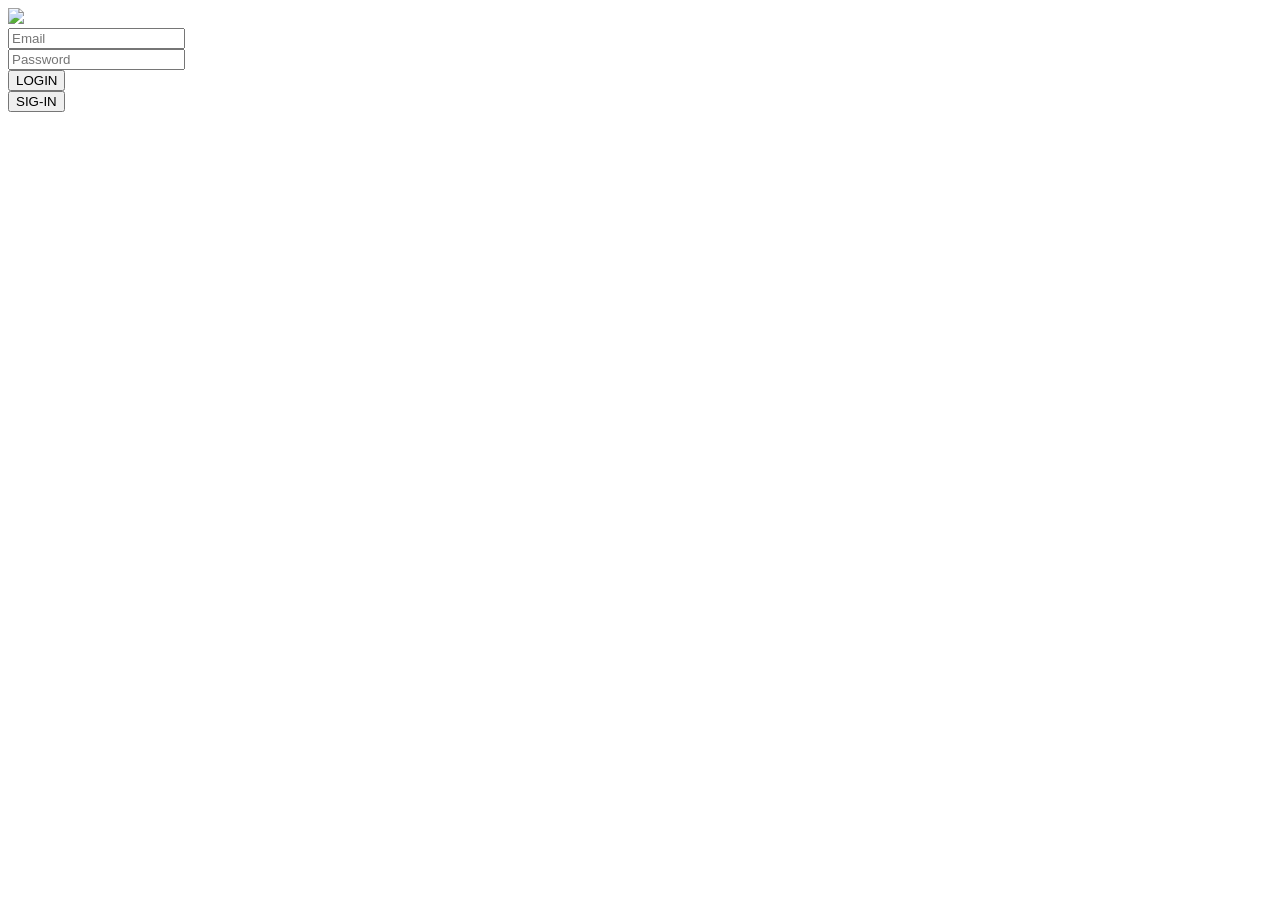
==== index.html @ 3fff740c "Validation/results" ====
<!DOCTYPE html>
<html lang="en">

<head>
    <meta charset="UTF-8">
    <meta http-equiv="X-UA-Compatible" content="IE=edge">
    <meta name="viewport" content="width=device-width, initial-scale=1.0">
    <title>QuizzyWize</title>
    <link rel="stylesheet" href="./style_main.css">
</head>

<body>
    <main id="main_quiz">
        <section>
            <div class="image_prin">
                <img src="../imageMain/logo.jpeg">
            </div>
        </section>
        <!-- 
        <section class="regis">
            <h3>Registro</h3>
            <form id="form1" action="#" method="POST">
                <label for="email">Email:</label><br>
                <input type="email" id="email" name="email" placeholder="Introduce un email..."><br>
                <label for="pass">Contraseña:</label><br>
                <input type="password" id="pass" name="pass" placeholder="Introduce una contraseña..."><br>
                <label for="pass2">Repite contraseña:</label><br>
                <input type="password" id="pass2" name="pass2" placeholder="Repite la contraseña..."><br><br>
                <input type="submit" value="Enviar">
            </form>
        </section> -->

        <form id="form2" action="#" method="POST">
            <section class="row_regis">
                <div class="column_regis">
                    <div class="input-group">
                        <label><input type="email" id="email2" name="email2" placeholder="Email"></label><br>
                        <label><input type="password" id="pass3" name="pass3" placeholder="Password"></label><br>
                    </div>
                </div>
            </section>

            <div class="row_regis">
                <div class="input-bottom">
                    <input type="submit" value="LOGIN" href="./quiz.html">
                </div>
            </div>
            
            <div class="row_regis">
                <div class="input-bottom">

                    <input type="button" value="SIG-IN">
                </div>
            </div>
        </form>

        <!-- The core Firebase JS SDK is always required and must be listed first -->
        <script src="https://www.gstatic.com/firebasejs/8.7.1/firebase-app.js"></script>

        <!-- TODO: Add SDKs for Firebase products that you want to use
            https://firebase.google.com/docs/web/setup#available-libraries -->
        <script src="https://www.gstatic.com/firebasejs/8.7.1/firebase-firestore.js"></script>
        <script src="https://www.gstatic.com/firebasejs/8.7.1/firebase-auth.js"></script>

    </main>
    <script src="./script.js"></script>
</body>

</html>
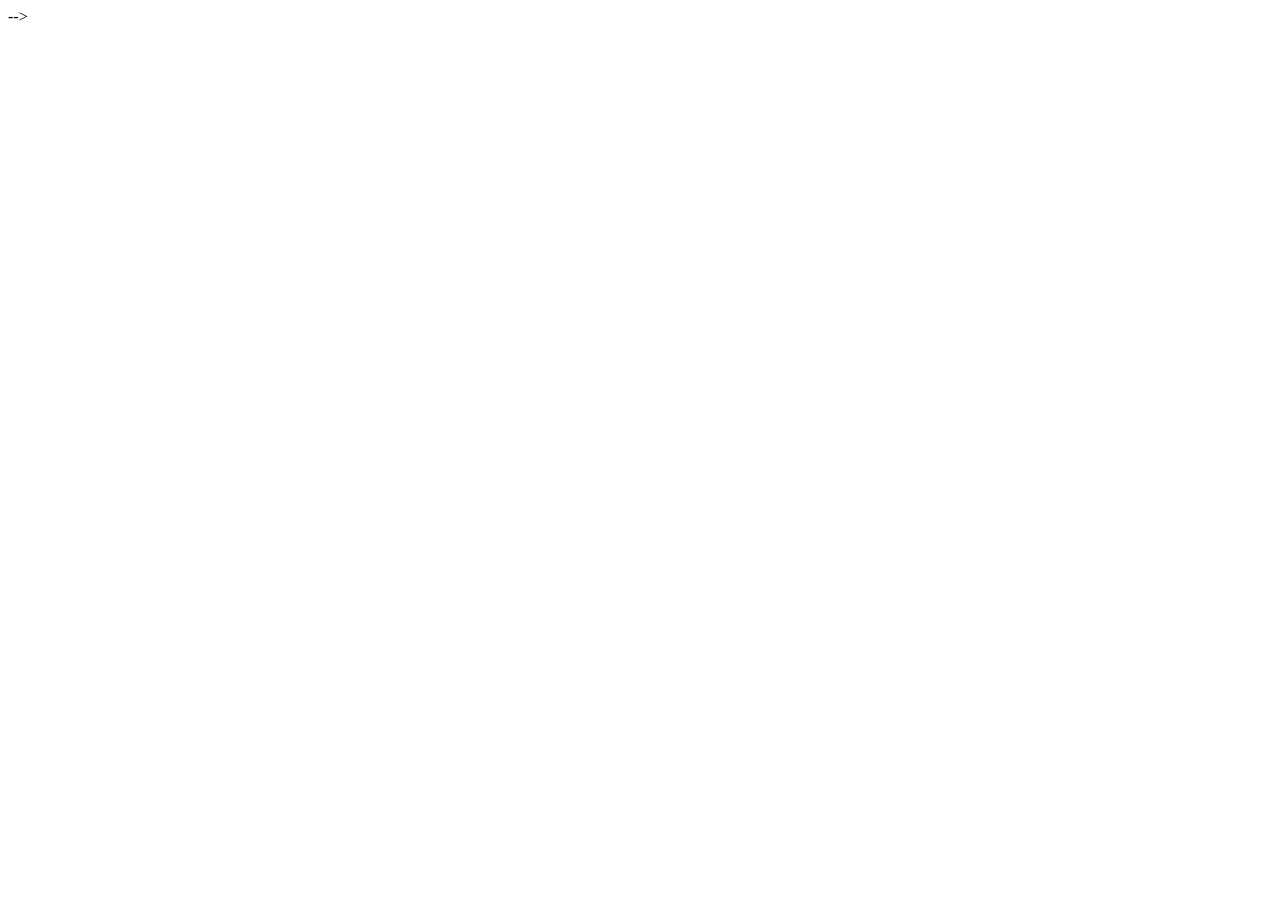
==== commit b49bf030: "Co-authored-by: Alicia <alicia3194@users.noreply.github.com>" ====
--- a/index.html
+++ b/index.html
@@ -1,4 +1,4 @@
-<!DOCTYPE html>
+<!-- <!DOCTYPE html>
 <html lang="en">
 
 <head>
@@ -16,7 +16,7 @@
                 <img src="../imageMain/logo.jpeg">
             </div>
         </section>
-        <!-- 
+
         <section class="regis">
             <h3>Registro</h3>
             <form id="form1" action="#" method="POST">
@@ -28,7 +28,7 @@
                 <input type="password" id="pass2" name="pass2" placeholder="Repite la contraseña..."><br><br>
                 <input type="submit" value="Enviar">
             </form>
-        </section> -->
+        </section>
 
         <form id="form2" action="#" method="POST">
             <section class="row_regis">
@@ -48,22 +48,21 @@
             
             <div class="row_regis">
                 <div class="input-bottom">
-
                     <input type="button" value="SIG-IN">
                 </div>
             </div>
         </form>
 
         <!-- The core Firebase JS SDK is always required and must be listed first -->
-        <script src="https://www.gstatic.com/firebasejs/8.7.1/firebase-app.js"></script>
+<script src="https://www.gstatic.com/firebasejs/8.7.1/firebase-app.js"></script>
 
-        <!-- TODO: Add SDKs for Firebase products that you want to use
-            https://firebase.google.com/docs/web/setup#available-libraries -->
-        <script src="https://www.gstatic.com/firebasejs/8.7.1/firebase-firestore.js"></script>
-        <script src="https://www.gstatic.com/firebasejs/8.7.1/firebase-auth.js"></script>
+<!-- TODO: Add SDKs for Firebase products that you want to use
+        https://firebase.google.com/docs/web/setup#available-libraries -->
+<script src="https://www.gstatic.com/firebasejs/8.7.1/firebase-firestore.js"></script>
+<script src="https://www.gstatic.com/firebasejs/8.7.1/firebase-auth.js"></script>
 
-    </main>
-    <script src="./script.js"></script>
+</main>
+<script src="./script.js"></script>
 </body>
 
-</html>+</html> -->
--- a/style_main.css
+++ b/style_main.css
@@ -0,0 +1,110 @@
+/* ESTÁN SOLO ESTILOS PARA PANTALLA GRANDE*/
+body {
+  font-family: Arial, sans-serif;
+  text-align: center;
+  background-image: url("../imageMain/movinu.gif");
+  background-repeat: no-repeat;
+  background-size: cover;
+}
+
+main {
+  display: block;
+  justify-content: center;
+  width: 500px;   /* mobil first cambiar el tamaño */
+  margin: 20px auto;
+  padding: 16px;
+  background-color: #000000dc;
+  box-shadow: 0 0 10px rgba(0, 0, 0, 0.2);
+  font-size: 10px;
+  letter-spacing: 1px;
+  text-shadow: 2px 2px 4px rgba(0, 0, 0, 0.2);
+  text-align: center;
+  border-radius: 10px;
+  color: #fff;
+}
+
+.image_prin > img {
+  /* mobil first cambiar el tamaño */
+  width: 400px;
+  height: 350px; 
+}
+
+
+form {
+  background-position: 100px;
+  padding: 1.2em; 
+  color: black;
+  border-radius: 10px;
+  text-align: center;
+  margin: 20px;
+}
+
+form > h3 {
+  font-size: 18px;
+}
+
+.row_regis {
+  display: flex;
+  justify-content: center;
+}
+
+.column_regis {
+  display: flex;
+  flex-direction: column;
+  justify-content: center;
+  align-items: center;
+  padding: 1em;
+  border-radius: 10px;
+}
+
+.input-group {
+  margin: 10px;
+}
+
+label {
+  display: block;
+  font-size: 20px;
+  margin: 10px;
+}
+
+input[type="email"],
+input[type="password"] {
+  font-size: 20px;
+  border-radius: 8px;
+  border: 4px solid #FF1493;
+  padding: 10px;
+  text-align: center;
+}
+
+.input-bottom {
+  margin-top: 6px;
+}
+
+input[type="submit"] {
+  display: block;
+  justify-content: center;
+  font-size: 20px; 
+  padding: 10px 20px;
+ margin-top: 20px;
+  background-color: #41f6d1;
+  color: black;
+  border-radius: 8px;
+
+}
+
+input[type="button"] {
+  display: block;
+  justify-content: center;
+  font-size: 20px; 
+  padding: 10px 20px;
+ margin-top: 20px;
+  background-color: #ff1494;
+  color:whitesmoke;
+  border-radius: 8px;
+
+}
+
+input[type="submit"]:hover, input[type="button"]:hover {
+  background-color: gray;
+}
+
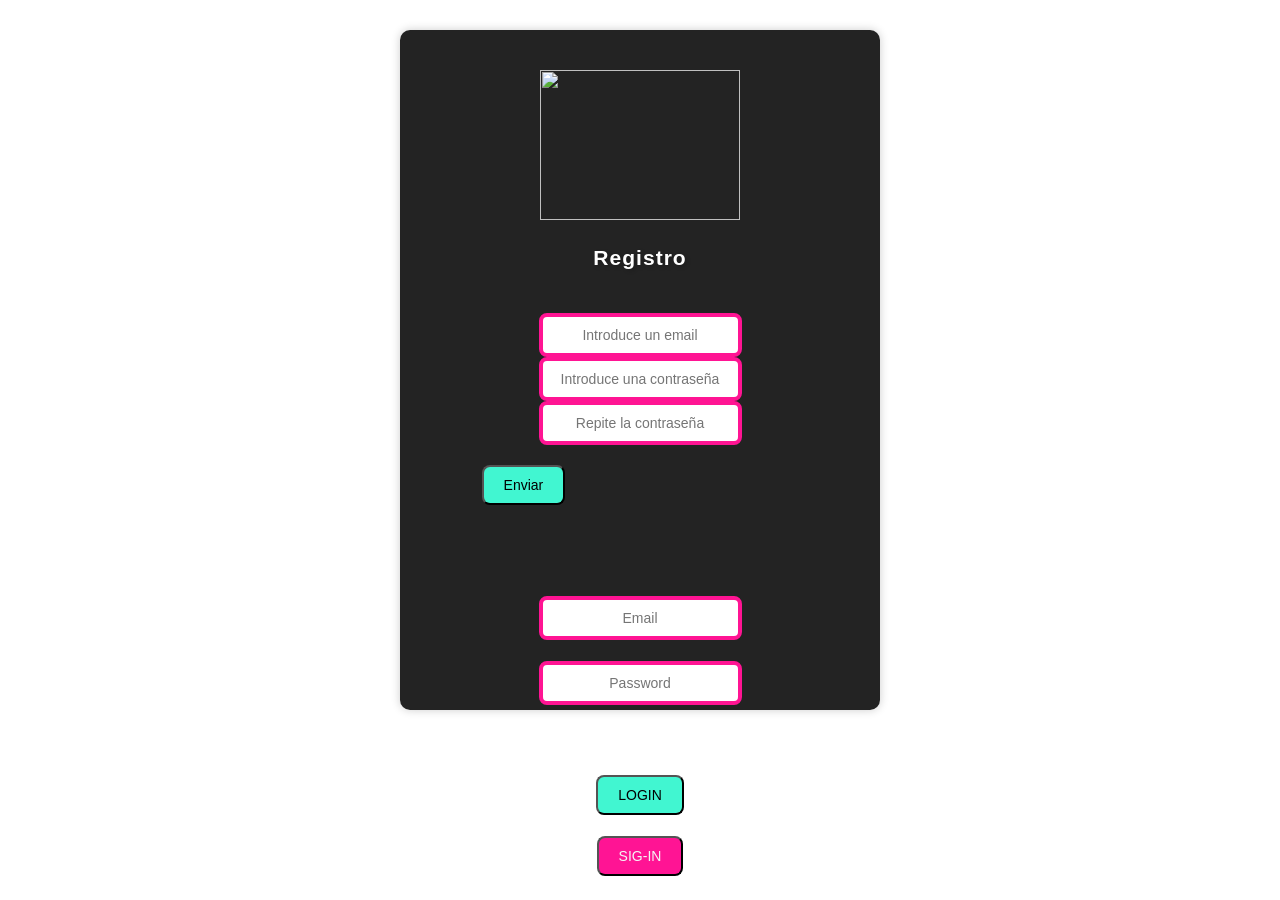
==== commit 8c162edc: "rematando cosas" ====
--- a/index.html
+++ b/index.html
@@ -1,4 +1,4 @@
-<!-- <!DOCTYPE html>
+<!DOCTYPE html>
 <html lang="en">
 
 <head>
@@ -20,12 +20,10 @@
         <section class="regis">
             <h3>Registro</h3>
             <form id="form1" action="#" method="POST">
-                <label for="email">Email:</label><br>
-                <input type="email" id="email" name="email" placeholder="Introduce un email..."><br>
-                <label for="pass">Contraseña:</label><br>
-                <input type="password" id="pass" name="pass" placeholder="Introduce una contraseña..."><br>
-                <label for="pass2">Repite contraseña:</label><br>
-                <input type="password" id="pass2" name="pass2" placeholder="Repite la contraseña..."><br><br>
+
+                <label><input type="email" id="email" name="email" placeholder="Introduce un email"><br></label>
+                <label><input type="password" id="pass" name="pass" placeholder="Introduce una contraseña"><br></label>
+                <label><input type="password" id="pass2" name="pass2" placeholder="Repite la contraseña"><br></label>
                 <input type="submit" value="Enviar">
             </form>
         </section>
@@ -42,27 +40,26 @@
 
             <div class="row_regis">
                 <div class="input-bottom">
-                    <input type="submit" value="LOGIN" href="./quiz.html">
+                    <input type="submit" value="LOGIN" href="quiz.html">
                 </div>
             </div>
-            
             <div class="row_regis">
                 <div class="input-bottom">
-                    <input type="button" value="SIG-IN">
+                    <input id="button_sigIn" type="button" value="SIG-IN">
                 </div>
             </div>
         </form>
 
         <!-- The core Firebase JS SDK is always required and must be listed first -->
-<script src="https://www.gstatic.com/firebasejs/8.7.1/firebase-app.js"></script>
+        <script src="https://www.gstatic.com/firebasejs/8.7.1/firebase-app.js"></script>
 
-<!-- TODO: Add SDKs for Firebase products that you want to use
-        https://firebase.google.com/docs/web/setup#available-libraries -->
-<script src="https://www.gstatic.com/firebasejs/8.7.1/firebase-firestore.js"></script>
-<script src="https://www.gstatic.com/firebasejs/8.7.1/firebase-auth.js"></script>
+        <!-- TODO: Add SDKs for Firebase products that you want to use -->
+        <!-- <script src=https://firebase.google.com/docs/web/setup#available-libraries></script> -->
+        <script src="https://www.gstatic.com/firebasejs/8.7.1/firebase-firestore.js"></script>
+        <script src="https://www.gstatic.com/firebasejs/8.7.1/firebase-auth.js"></script>
 
-</main>
-<script src="./script.js"></script>
+    </main>
+    <script src="script.js"></script>
 </body>
 
-</html> -->+</html>
--- a/style_main.css
+++ b/style_main.css
@@ -21,12 +21,14 @@
   text-align: center;
   border-radius: 10px;
   color: #fff;
+  max-height: 600px;
+  min-height: 600px;
 }
 
 .image_prin > img {
   /* mobil first cambiar el tamaño */
-  width: 400px;
-  height: 350px; 
+  width: 200px;
+  height: 150px; 
 }
 
 
@@ -63,13 +65,12 @@
 
 label {
   display: block;
-  font-size: 20px;
-  margin: 10px;
+  font-size: 15px;
 }
 
 input[type="email"],
 input[type="password"] {
-  font-size: 20px;
+  font-size: 14px;
   border-radius: 8px;
   border: 4px solid #FF1493;
   padding: 10px;
@@ -77,13 +78,13 @@
 }
 
 .input-bottom {
-  margin-top: 6px;
+  margin-top: 1px;
 }
 
 input[type="submit"] {
   display: block;
   justify-content: center;
-  font-size: 20px; 
+  font-size: 14px; 
   padding: 10px 20px;
  margin-top: 20px;
   background-color: #41f6d1;
@@ -95,7 +96,7 @@
 input[type="button"] {
   display: block;
   justify-content: center;
-  font-size: 20px; 
+  font-size: 14px; 
   padding: 10px 20px;
  margin-top: 20px;
   background-color: #ff1494;
@@ -108,3 +109,12 @@
   background-color: gray;
 }
 
+@media screen and (min-width: 768px) {
+  main {
+      width: 400px;
+      margin: 30px auto;
+      padding: 40px;
+      font-size: 18px;
+      max-height: 500px; 
+  }
+}
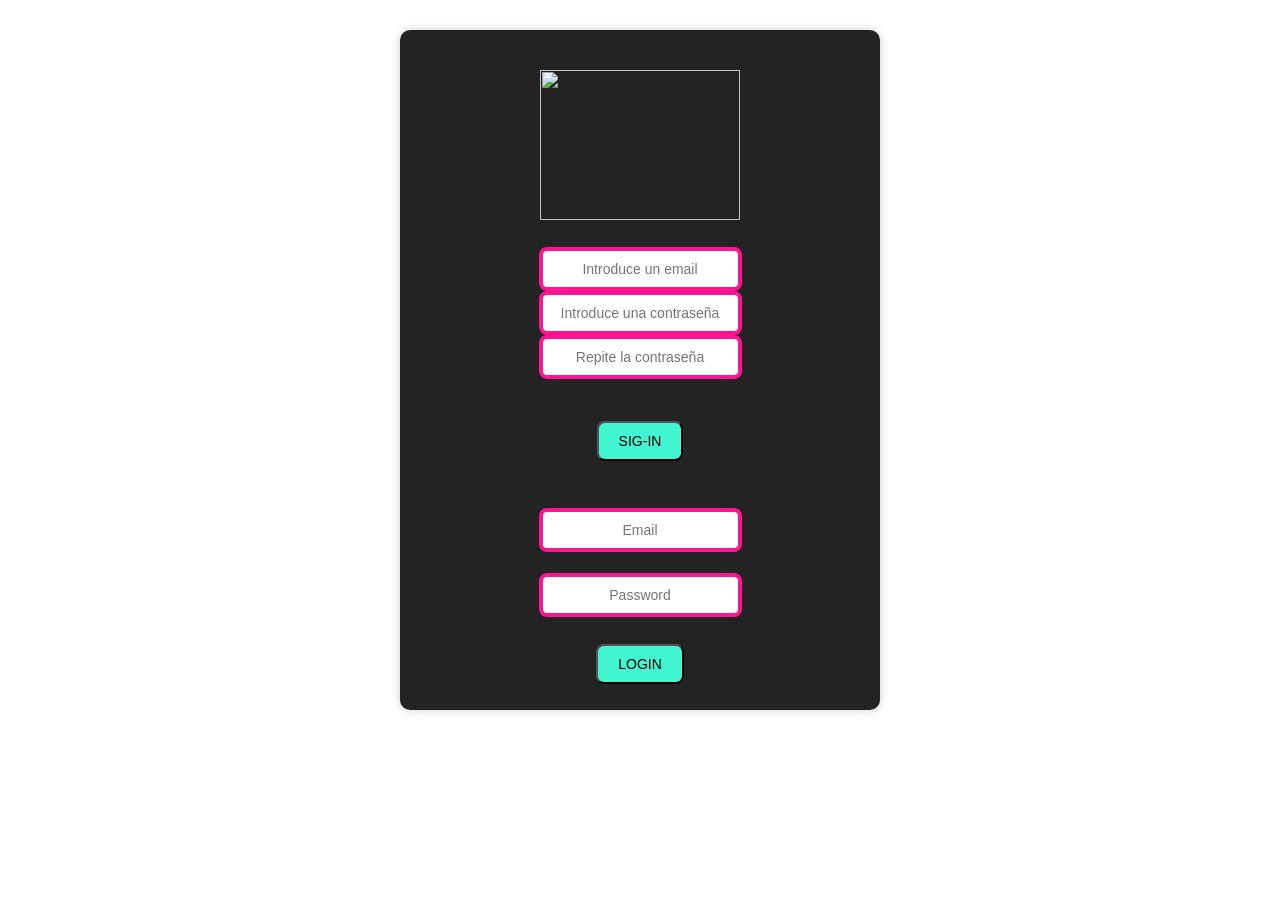
==== commit a0332257: "Merge branch 'develop' of https://github.com/adrianortzs/quizzyWiz_2.0 into develop" ====
--- a/index.html
+++ b/index.html
@@ -11,44 +11,42 @@
 
 <body>
     <main id="main_quiz">
-        <section>
-            <div class="image_prin">
-                <img src="../imageMain/logo.jpeg">
-            </div>
-        </section>
+
+        <div class="image_prin">
+            <img src="../imageMain/logo.jpeg">
+        </div>
+
 
         <section class="regis">
-            <h3>Registro</h3>
+
             <form id="form1" action="#" method="POST">
+                <div class="input-group">
+                    <label><input type="email" id="email" name="email" placeholder="Introduce un email"><br></label>
+                    <label><input type="password" id="pass" name="pass"
+                            placeholder="Introduce una contraseña"><br></label>
+                    <label><input type="password" id="pass2" name="pass2"
+                            placeholder="Repite la contraseña"><br></label>
+                </div>
+            </form>
+            <div class="row_regis">
+                <div class="input-bottom">
+                    <input id="button_sigIn" type="submit" value="SIG-IN">
+                </div>
+            </div>
 
-                <label><input type="email" id="email" name="email" placeholder="Introduce un email"><br></label>
-                <label><input type="password" id="pass" name="pass" placeholder="Introduce una contraseña"><br></label>
-                <label><input type="password" id="pass2" name="pass2" placeholder="Repite la contraseña"><br></label>
-                <input type="submit" value="Enviar">
+            <form id="form2" action="#" method="POST">
+                <div class="input-group">
+                    <label><input type="email" id="email2" name="email2" placeholder="Email"></label><br>
+                    <label><input type="password" id="pass3" name="pass3" placeholder="Password"></label><br>
+                </div>
+
+                <div class="row_regis">
+                    <div class="input-bottom">
+                        <input type="submit" value="LOGIN" href="quiz.html">
+                    </div>
+                </div>
             </form>
         </section>
-
-        <form id="form2" action="#" method="POST">
-            <section class="row_regis">
-                <div class="column_regis">
-                    <div class="input-group">
-                        <label><input type="email" id="email2" name="email2" placeholder="Email"></label><br>
-                        <label><input type="password" id="pass3" name="pass3" placeholder="Password"></label><br>
-                    </div>
-                </div>
-            </section>
-
-            <div class="row_regis">
-                <div class="input-bottom">
-                    <input type="submit" value="LOGIN" href="quiz.html">
-                </div>
-            </div>
-            <div class="row_regis">
-                <div class="input-bottom">
-                    <input id="button_sigIn" type="button" value="SIG-IN">
-                </div>
-            </div>
-        </form>
 
         <!-- The core Firebase JS SDK is always required and must be listed first -->
         <script src="https://www.gstatic.com/firebasejs/8.7.1/firebase-app.js"></script>
@@ -59,7 +57,7 @@
         <script src="https://www.gstatic.com/firebasejs/8.7.1/firebase-auth.js"></script>
 
     </main>
-    <script src="script.js"></script>
+    <script src="./script.js"></script>
 </body>
 
 </html>
--- a/style_main.css
+++ b/style_main.css
@@ -1,4 +1,3 @@
-/* ESTÁN SOLO ESTILOS PARA PANTALLA GRANDE*/
 body {
   font-family: Arial, sans-serif;
   text-align: center;
@@ -10,7 +9,7 @@
 main {
   display: block;
   justify-content: center;
-  width: 500px;   /* mobil first cambiar el tamaño */
+  width: 500px; /* movil first cambiar el tamaño */
   margin: 20px auto;
   padding: 16px;
   background-color: #000000dc;
@@ -26,21 +25,31 @@
 }
 
 .image_prin > img {
-  /* mobil first cambiar el tamaño */
   width: 200px;
-  height: 150px; 
+  height: 150px;
 }
 
+.regis {
+  display: flex;
+  justify-content: center;
+  align-items: center;
+  flex-direction: column;
+  gap: 20px; /* Espacio entre los formularios */
+}
 
 form {
   background-position: 100px;
-  padding: 1.2em; 
+  padding: 1.2em;
   color: black;
   border-radius: 10px;
   text-align: center;
-  margin: 20px;
 }
-
+#form1 .input-group {
+  margin: 0;
+}
+#form2 .input-group {
+  margin: 5px;
+}
 form > h3 {
   font-size: 18px;
 }
@@ -59,9 +68,6 @@
   border-radius: 10px;
 }
 
-.input-group {
-  margin: 10px;
-}
 
 label {
   display: block;
@@ -86,7 +92,6 @@
   justify-content: center;
   font-size: 14px; 
   padding: 10px 20px;
- margin-top: 20px;
   background-color: #41f6d1;
   color: black;
   border-radius: 8px;
@@ -98,7 +103,7 @@
   justify-content: center;
   font-size: 14px; 
   padding: 10px 20px;
- margin-top: 20px;
+ margin-top: -10px;
   background-color: #ff1494;
   color:whitesmoke;
   border-radius: 8px;
@@ -109,6 +114,12 @@
   background-color: gray;
 }
 
+
+
+
+
+
+
 @media screen and (min-width: 768px) {
   main {
       width: 400px;
